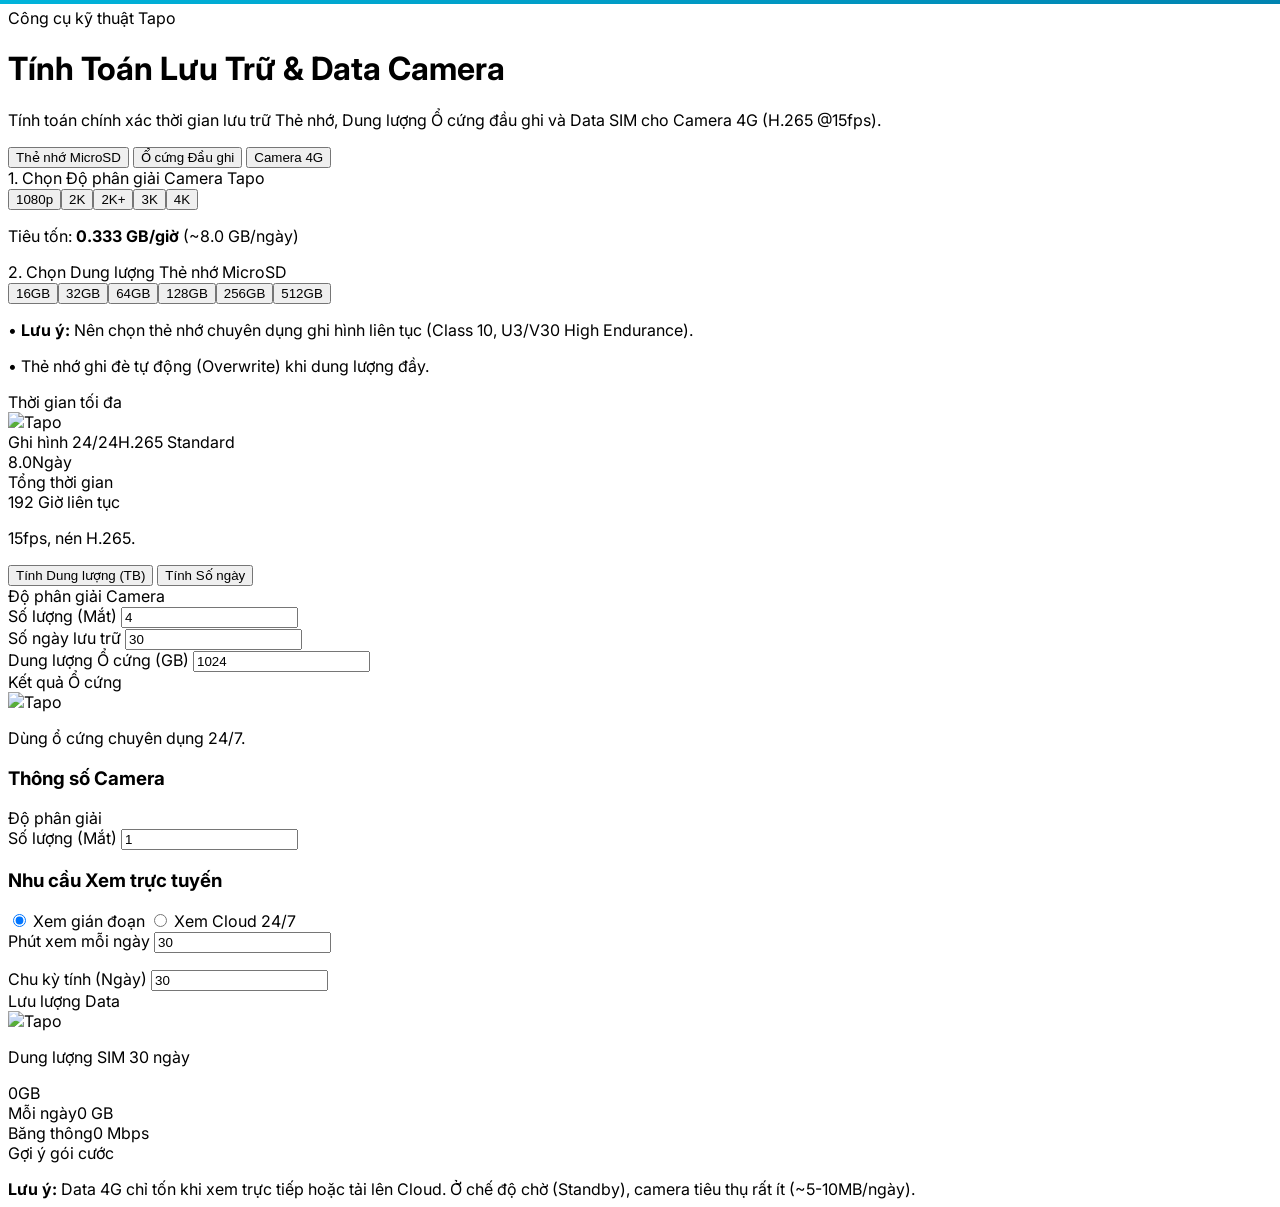
==== tabs/calculator.html @ 6a811afc "Add files via upload" ====
<!DOCTYPE html>
<html lang="vi" class="h-full">
<head>
  <meta charset="UTF-8">
  <meta name="viewport" content="width=device-width, initial-scale=1.0">
  <title>Tapo Tech Support - Công cụ tính toán lưu trữ</title>
  <link rel="icon" type="image/png" href="https://cdn.aptoide.com/imgs/2/5/1/251d2f49094c11b3768f046e348677f7_icon.jpg">

  <!-- DATA FILE — đường dẫn tương đối từ thư mục tabs/ lên gốc -->
  <script src="../data/data.js"></script>

  <script src="https://cdn.tailwindcss.com/3.4.17"></script>
  <script src="https://cdn.jsdelivr.net/npm/lucide@0.263.0/dist/umd/lucide.min.js"></script>
  <link href="https://fonts.googleapis.com/css2?family=Inter:wght@400;500;600;700;800&display=swap&subset=vietnamese" rel="stylesheet">

  <style>
    body { font-family: 'Inter', system-ui, sans-serif; }
    .result-card::before {
      content: ''; position: absolute; top: 0; left: 0; right: 0; height: 4px;
      background: linear-gradient(90deg, #00b4db, #0083b0);
    }
  </style>
</head>
<body class="bg-slate-50 text-slate-900 p-4 md:p-8 max-w-6xl mx-auto m-0">

  <div id="tab-calculator">
    <div class="mb-6">
      <span class="inline-flex items-center gap-1.5 bg-blue-50 text-blue-700 text-xs font-bold px-3 py-1 rounded-full border border-blue-200 uppercase tracking-wider mb-2">
        <i data-lucide="calculator" class="w-3.5 h-3.5"></i> Công cụ kỹ thuật Tapo
      </span>
      <h1 class="text-2xl md:text-3xl font-extrabold tracking-tight">Tính Toán Lưu Trữ & Data Camera</h1>
      <p class="text-slate-500 text-sm mt-1">Tính toán chính xác thời gian lưu trữ Thẻ nhớ, Dung lượng Ổ cứng đầu ghi và Data SIM cho Camera 4G (H.265 @15fps).</p>
    </div>

    <!-- Navigation -->
    <div class="flex bg-slate-100 rounded-xl p-1 gap-1 mb-6 max-w-xl">
      <button onclick="switchTab('sdcard')" id="btn-tab-sdcard" class="tab-btn flex-1 flex items-center justify-center gap-2 py-2.5 px-4 rounded-lg text-sm font-semibold text-slate-500 transition-all bg-white text-blue-700 shadow"><i data-lucide="sd-card" class="w-4 h-4"></i> Thẻ nhớ MicroSD</button>
      <button onclick="switchTab('hdd')" id="btn-tab-hdd" class="tab-btn flex-1 flex items-center justify-center gap-2 py-2.5 px-4 rounded-lg text-sm font-semibold text-slate-500 transition-all"><i data-lucide="hard-drive" class="w-4 h-4"></i> Ổ cứng Đầu ghi</button>
      <button onclick="switchTab('camera4g')" id="btn-tab-camera4g" class="tab-btn flex-1 flex items-center justify-center gap-2 py-2.5 px-4 rounded-lg text-sm font-semibold text-slate-500 transition-all"><i data-lucide="wifi" class="w-4 h-4"></i> Camera 4G</button>
    </div>

    <!-- 1. TAB MICROSD -->
    <div id="section-sdcard" class="tab-content grid grid-cols-1 lg:grid-cols-12 gap-6">
      <div class="lg:col-span-7 bg-white rounded-2xl border border-slate-200 shadow-sm p-6 space-y-6">
        <div>
          <label class="block text-sm font-semibold text-slate-700 mb-2">1. Chọn Độ phân giải Camera Tapo</label>
          <div id="sd-res-btns" class="grid grid-cols-3 sm:grid-cols-5 gap-2"></div>
          <p id="sd-rate-info" class="text-xs text-blue-600 font-medium mt-2 flex items-center gap-1.5"></p>
        </div>
        <div>
          <label class="block text-sm font-semibold text-slate-700 mb-2">2. Chọn Dung lượng Thẻ nhớ MicroSD</label>
          <div id="sd-cap-btns" class="grid grid-cols-3 sm:grid-cols-6 gap-2"></div>
        </div>
        <div class="p-4 bg-slate-50 rounded-xl border border-slate-200 text-xs text-slate-600 space-y-1">
          <p>• <strong>Lưu ý:</strong> Nên chọn thẻ nhớ chuyên dụng ghi hình liên tục (Class 10, U3/V30 High Endurance).</p>
          <p>• Thẻ nhớ ghi đè tự động (Overwrite) khi dung lượng đầy.</p>
        </div>
      </div>
      <div class="lg:col-span-5">
        <div class="result-card relative bg-white border border-slate-200 rounded-2xl p-7 shadow-sm overflow-hidden space-y-4">
          <div class="flex items-center justify-between pb-1">
            <div class="flex items-center gap-2"><div class="p-1.5 bg-sky-100 text-sky-600 rounded-lg"><i data-lucide="clock" class="w-4 h-4"></i></div><span class="text-xs font-bold text-slate-700 uppercase tracking-wider">Thời gian tối đa</span></div>
            <img src="https://static.tapo.com/res/new-home/tapo.svg?v=202410101530" alt="Tapo" class="h-5">
          </div>
          <div class="bg-gradient-to-br from-sky-50 to-sky-100 border border-sky-200 rounded-xl p-6">
            <div class="flex items-center justify-between mb-2"><span class="text-xs font-bold text-sky-800 uppercase tracking-wide">Ghi hình 24/24</span><span class="px-2 py-0.5 rounded-full text-[10px] font-bold bg-sky-200/60 text-sky-800">H.265 Standard</span></div>
            <div class="flex items-baseline gap-2"><span id="sd-result-days" class="text-6xl font-extrabold text-sky-700 tracking-tighter">0</span><span class="text-xl font-bold text-sky-600">Ngày</span></div>
          </div>
          <div class="bg-slate-50 border border-slate-100 rounded-xl p-3.5 flex items-center justify-between">
            <span class="text-xs font-medium text-slate-500">Tổng thời gian</span>
            <div class="text-right"><span id="sd-result-hours" class="text-base font-extrabold text-slate-800">0</span> <span class="text-xs font-semibold text-slate-500">Giờ liên tục</span></div>
          </div>
          <p class="text-[11px] text-slate-400 font-medium pt-2 border-t border-slate-100 flex items-center gap-1"><i data-lucide="info" class="w-3 h-3"></i> 15fps, nén H.265.</p>
        </div>
      </div>
    </div>

    <!-- 2. TAB HDD -->
    <div id="section-hdd" class="tab-content hidden grid grid-cols-1 lg:grid-cols-12 gap-6">
      <div class="lg:col-span-7 bg-white rounded-2xl border border-slate-200 shadow-sm p-6 space-y-5">
        <div class="flex bg-slate-100 rounded-xl p-1 gap-1">
          <button onclick="setHddMode('calc-cap')" id="btn-hdd-cap" class="flex-1 py-2 text-sm font-semibold rounded-lg bg-white text-blue-700 shadow">Tính Dung lượng (TB)</button>
          <button onclick="setHddMode('calc-days')" id="btn-hdd-days" class="flex-1 py-2 text-sm font-semibold rounded-lg text-slate-500">Tính Số ngày</button>
        </div>
        <div>
          <label class="block text-sm font-semibold text-slate-700 mb-2">Độ phân giải Camera</label>
          <div id="hdd-res-btns" class="grid grid-cols-3 sm:grid-cols-5 gap-2"></div>
        </div>
        <div class="grid grid-cols-1 sm:grid-cols-2 gap-4">
          <div>
            <label class="block text-sm font-semibold text-slate-700 mb-2">Số lượng (Mắt)</label>
            <input type="number" id="hdd-cameras" min="1" value="4" class="w-full p-3 border-2 border-slate-200 rounded-xl outline-none focus:border-blue-500" oninput="calcHDD()">
          </div>
          <div id="hdd-days-input">
            <label class="block text-sm font-semibold text-slate-700 mb-2">Số ngày lưu trữ</label>
            <input type="number" id="hdd-days" min="1" value="30" class="w-full p-3 border-2 border-slate-200 rounded-xl outline-none focus:border-blue-500" oninput="calcHDD()">
          </div>
        </div>
        <div id="hdd-cap-input" class="hidden">
          <label class="block text-sm font-semibold text-slate-700 mb-2">Dung lượng Ổ cứng (GB)</label>
          <input type="number" id="hdd-capacity" min="1" value="1024" class="w-full p-3 border-2 border-slate-200 rounded-xl outline-none focus:border-blue-500 mb-2" oninput="calcHDD()">
          <div id="hdd-cap-presets" class="flex flex-wrap gap-2"></div>
        </div>
      </div>
      <div class="lg:col-span-5">
        <div class="result-card relative bg-white border border-slate-200 rounded-2xl p-7 shadow-sm overflow-hidden space-y-4">
          <div class="flex items-center justify-between pb-1">
            <div class="flex items-center gap-2"><div class="p-1.5 bg-sky-100 text-sky-600 rounded-lg"><i data-lucide="hard-drive" class="w-4 h-4"></i></div><span class="text-xs font-bold text-slate-700 uppercase tracking-wider">Kết quả Ổ cứng</span></div>
            <img src="https://static.tapo.com/res/new-home/tapo.svg?v=202410101530" alt="Tapo" class="h-5">
          </div>
          <div id="hdd-result-display"></div>
          <p class="text-[11px] text-slate-400 font-medium pt-2 border-t border-slate-100 flex items-center gap-1"><i data-lucide="info" class="w-3 h-3"></i> Dùng ổ cứng chuyên dụng 24/7.</p>
        </div>
      </div>
    </div>

    <!-- 3. TAB 4G -->
    <div id="section-camera4g" class="tab-content hidden grid grid-cols-1 lg:grid-cols-12 gap-6">
      <div class="lg:col-span-7 space-y-4">
        <div class="bg-white rounded-2xl border border-slate-200 shadow-sm p-6">
          <h3 class="text-sm font-bold text-slate-800 mb-4 flex items-center gap-2"><i data-lucide="camera" class="w-4 h-4 text-blue-600"></i> Thông số Camera</h3>
          <div class="space-y-4">
            <div>
              <label class="block text-sm font-semibold text-slate-700 mb-2">Độ phân giải</label>
              <div id="cam4g-res-btns" class="grid grid-cols-2 sm:grid-cols-3 gap-2"></div>
            </div>
            <div>
              <label class="block text-sm font-semibold text-slate-700 mb-2">Số lượng (Mắt)</label>
              <input type="number" id="cam4g-quantity" min="1" value="1" class="w-full p-3 border-2 border-slate-200 rounded-xl outline-none focus:border-blue-500" oninput="calc4G()">
            </div>
          </div>
        </div>
        <div class="bg-white rounded-2xl border border-slate-200 shadow-sm p-6">
          <h3 class="text-sm font-bold text-slate-800 mb-4 flex items-center gap-2"><i data-lucide="clock" class="w-4 h-4 text-blue-600"></i> Nhu cầu Xem trực tuyến</h3>
          <div class="space-y-4">
            <div class="flex gap-4">
              <label class="flex items-center gap-2 text-sm font-medium cursor-pointer"><input type="radio" name="cam4g-view" value="intermittent" checked onchange="calc4G()" class="w-4 h-4 accent-blue-600"> Xem gián đoạn</label>
              <label class="flex items-center gap-2 text-sm font-medium cursor-pointer"><input type="radio" name="cam4g-view" value="continuous" onchange="calc4G()" class="w-4 h-4 accent-blue-600"> Xem Cloud 24/7</label>
            </div>
            <div id="cam4g-min-section">
              <label class="block text-sm font-semibold text-slate-700 mb-2">Phút xem mỗi ngày</label>
              <input type="number" id="cam4g-mins" min="1" value="30" class="w-full p-3 border-2 border-slate-200 rounded-xl outline-none focus:border-blue-500" oninput="calc4G()">
              <p id="cam4g-mins-hint" class="text-xs text-slate-500 mt-1 font-medium"></p>
            </div>
            <div>
              <label class="block text-sm font-semibold text-slate-700 mb-2">Chu kỳ tính (Ngày)</label>
              <input type="number" id="cam4g-days" min="1" value="30" class="w-full p-3 border-2 border-slate-200 rounded-xl outline-none focus:border-blue-500" oninput="calc4G()">
            </div>
          </div>
        </div>
      </div>
      <div class="lg:col-span-5 space-y-4">
        <div class="result-card relative bg-white border border-slate-200 rounded-2xl p-7 shadow-sm overflow-hidden space-y-4">
          <div class="flex items-center justify-between pb-1">
            <div class="flex items-center gap-2"><div class="p-1.5 bg-sky-100 text-sky-600 rounded-lg"><i data-lucide="activity" class="w-4 h-4"></i></div><span class="text-xs font-bold text-slate-700 uppercase tracking-wider">Lưu lượng Data</span></div>
            <img src="https://static.tapo.com/res/new-home/tapo.svg?v=202410101530" alt="Tapo" class="h-5">
          </div>
          <div class="bg-gradient-to-br from-sky-50 to-sky-100 border border-sky-200 rounded-xl p-6">
            <p id="cam4g-total-label" class="text-xs font-bold text-sky-800 uppercase tracking-wide mb-2">Dung lượng SIM 30 ngày</p>
            <div class="flex items-baseline gap-2"><span id="cam4g-totalGB" class="text-6xl font-extrabold text-sky-700 tracking-tighter">0</span><span class="text-xl font-bold text-sky-600">GB</span></div>
          </div>
          <div class="grid grid-cols-2 gap-3">
            <div class="bg-slate-50 border border-slate-100 rounded-xl p-3.5 flex flex-col"><span class="text-xs font-medium text-slate-500">Mỗi ngày</span><span class="text-base font-extrabold"><span id="cam4g-dailyGB">0</span> <span class="text-xs font-semibold text-slate-500">GB</span></span></div>
            <div class="bg-slate-50 border border-slate-100 rounded-xl p-3.5 flex flex-col"><span class="text-xs font-medium text-slate-500">Băng thông</span><span class="text-base font-extrabold"><span id="cam4g-mbps">0</span> <span class="text-xs font-semibold text-slate-500">Mbps</span></span></div>
          </div>
        </div>
        <div class="bg-blue-50 border border-blue-200 rounded-xl p-5">
          <div class="font-bold text-blue-900 text-sm mb-1 flex items-center gap-2"><i data-lucide="sim-card" class="w-4 h-4 text-blue-600"></i> Gợi ý gói cước</div>
          <p id="cam4g-recommend" class="text-xs text-blue-800"></p>
        </div>
        <div class="bg-orange-50 border border-orange-100 rounded-xl p-4 flex gap-3 text-xs text-orange-900 leading-relaxed">
          <i data-lucide="alert-triangle" class="w-5 h-5 text-orange-600 shrink-0"></i>
          <strong>Lưu ý:</strong> Data 4G chỉ tốn khi xem trực tiếp hoặc tải lên Cloud. Ở chế độ chờ (Standby), camera tiêu thụ rất ít (~5-10MB/ngày).
        </div>
      </div>
    </div>
  </div>

  <script>
    const $ = id => document.getElementById(id);
    
    // Data Setup — lấy từ data.js (đã load ở <head>)
    // resolutionRates trong data.js là GB/ngày → chuyển sang GB/giờ cho UI này
    const resRates = Object.fromEntries(
      Object.entries(resolutionRates).map(([k, v]) => [k, v / 24])
    );

    // sdCapOptions & hddPresetOptions lấy từ data.js, fallback nếu chưa có
    const sdCaps = typeof sdCapOptions !== 'undefined'
      ? sdCapOptions : [16, 32, 64, 128, 256, 512];
    const hddPresets = typeof hddPresetOptions !== 'undefined'
      ? hddPresetOptions : [500, 1024, 2048, 4096, 6144, 8192];

    // CAMERA_SPECS_4G trong data.js chỉ có bitrate → tính rate (GB/giờ) = bitrate / 3
    const cam4GData = Object.fromEntries(
      Object.entries(CAMERA_SPECS_4G).map(([k, v]) => [k, { bit: v.bitrate, rate: v.bitrate / 3 }])
    );

    // State
    let state = { sdRes: "1080p", sdCap: 64, hddRes: "1080p", hddMode: "calc-cap", cam4gRes: "2MP (Full HD)" };

    const btnClass = (active) => `p-3 text-sm font-bold text-center rounded-xl border-2 transition-all cursor-pointer ${active ? 'border-blue-600 bg-blue-600 text-white shadow-md' : 'border-slate-200 bg-white text-slate-600 hover:border-blue-400 hover:bg-blue-50'}`;

    // --- UI/Tab Logic ---
    function switchTab(tab) {
      document.querySelectorAll('.tab-content').forEach(el => el.classList.toggle('hidden', el.id !== `section-${tab}`));
      document.querySelectorAll('.tab-btn').forEach(btn => {
        const isActive = btn.id === `btn-tab-${tab}`;
        btn.className = `tab-btn flex-1 flex items-center justify-center gap-2 py-2.5 px-4 rounded-lg text-sm font-semibold transition-all ${isActive ? 'bg-white text-blue-700 shadow' : 'text-slate-500'}`;
      });
    }

    // --- 1. SD Card ---
    const updateSdUI = () => {
      $('sd-res-btns').innerHTML = Object.keys(resRates).map(r => `<button onclick="state.sdRes='${r}';updateSdUI()" class="${btnClass(r===state.sdRes)}">${r}</button>`).join('');
      $('sd-cap-btns').innerHTML = sdCaps.map(c => `<button onclick="state.sdCap=${c};updateSdUI()" class="${btnClass(c===state.sdCap)}">${c}GB</button>`).join('');
      const rate = resRates[state.sdRes];
      $('sd-rate-info').innerHTML = `<i data-lucide="info" class="w-3.5 h-3.5 inline"></i> Tiêu tốn: <strong>${rate.toFixed(3)} GB/giờ</strong> (~${(rate*24).toFixed(1)} GB/ngày)`;
      $('sd-result-days').textContent = ((state.sdCap/rate)/24).toFixed(1);
      $('sd-result-hours').textContent = Math.floor(state.sdCap/rate);
      lucide.createIcons();
    };

    // --- 2. HDD ---
    function setHddMode(mode) {
      state.hddMode = mode;
      $('btn-hdd-cap').className = `flex-1 py-2 text-sm font-semibold rounded-lg ${mode==='calc-cap' ? 'bg-white text-blue-700 shadow' : 'text-slate-500'}`;
      $('btn-hdd-days').className = `flex-1 py-2 text-sm font-semibold rounded-lg ${mode==='calc-days' ? 'bg-white text-blue-700 shadow' : 'text-slate-500'}`;
      $('hdd-days-input').classList.toggle('hidden', mode==='calc-days');
      $('hdd-cap-input').classList.toggle('hidden', mode==='calc-cap');
      calcHDD();
    }
    
    function setHddCap(cap) { $('hdd-capacity').value = cap; calcHDD(); }

    const updateHddUI = () => {
      $('hdd-res-btns').innerHTML = Object.keys(resRates).map(r => `<button onclick="state.hddRes='${r}';updateHddUI()" class="${btnClass(r===state.hddRes)}">${r}</button>`).join('');
      $('hdd-cap-presets').innerHTML = hddPresets.map(c => `<button onclick="setHddCap(${c})" class="px-3 py-1.5 text-xs border border-slate-300 rounded-lg hover:bg-blue-50 hover:text-blue-600 font-semibold">${c>=1024 ? c/1024+'TB' : c+'GB'}</button>`).join('');
      calcHDD();
    };

    function calcHDD() {
      const cams = Math.max(1, parseInt($('hdd-cameras').value) || 1);
      const rateDay = resRates[state.hddRes] * 24;
      
      if (state.hddMode === 'calc-cap') {
        const days = Math.max(1, parseInt($('hdd-days').value) || 1);
        const gb = Math.ceil(rateDay * days * cams);
        $('hdd-result-display').innerHTML = `<div class="bg-gradient-to-br from-sky-50 to-sky-100 border border-sky-200 rounded-xl p-6 mb-3"><span class="text-xs font-bold text-sky-800 uppercase block mb-2">Dung lượng cần thiết</span><div class="flex items-baseline gap-2"><span class="text-6xl font-extrabold text-sky-700 tracking-tighter">${gb>=1000 ? (gb/1024).toFixed(2) : gb}</span><span class="text-xl font-bold text-sky-600">${gb>=1000 ? 'TB' : 'GB'}</span></div></div><div class="bg-slate-50 border border-slate-100 rounded-xl p-3.5"><span class="text-xs font-medium text-slate-500 block">Cấu hình:</span><span class="text-sm font-bold text-slate-800">${cams} Cam × ${days} Ngày (24/24)</span></div>`;
      } else {
        const cap = Math.max(1, parseFloat($('hdd-capacity').value) || 1024);
        const days = ((cap / (resRates[state.hddRes] * cams)) / 24).toFixed(1);
        $('hdd-result-display').innerHTML = `<div class="bg-gradient-to-br from-sky-50 to-sky-100 border border-sky-200 rounded-xl p-6 mb-3"><span class="text-xs font-bold text-sky-800 uppercase block mb-2">Thời gian đạt được</span><div class="flex items-baseline gap-2"><span class="text-6xl font-extrabold text-sky-700 tracking-tighter">${days}</span><span class="text-xl font-bold text-sky-600">Ngày</span></div></div><div class="bg-slate-50 border border-slate-100 rounded-xl p-3.5"><span class="text-xs font-medium text-slate-500 block">Cấu hình:</span><span class="text-sm font-bold text-slate-800">${cams} Cam trên ổ ${cap>=1024 ? (cap/1024).toFixed(1)+'TB' : cap+'GB'}</span></div>`;
      }
    }

    // --- 3. Camera 4G ---
    const update4GUI = () => {
      $('cam4g-res-btns').innerHTML = Object.keys(cam4GData).map(r => `<button onclick="state.cam4gRes='${r}';update4GUI()" class="${btnClass(r===state.cam4gRes)}">${r}</button>`).join('');
      calc4G();
    };

    function calc4G() {
      const sp = cam4GData[state.cam4gRes];
      const qty = Math.max(1, parseInt($('cam4g-quantity').value) || 1);
      const isCont = document.querySelector('input[name="cam4g-view"]:checked').value === 'continuous';
      const days = Math.max(1, parseInt($('cam4g-days').value) || 30);
      const mins = Math.max(0, parseInt($('cam4g-mins').value) || 0);

      $('cam4g-min-section').classList.toggle('hidden', isCont);
      $('cam4g-mins-hint').textContent = mins >= 60 ? `~ ${(mins/60).toFixed(1)} giờ/ngày.` : `${mins} phút/ngày.`;

      const dailyGB = (isCont ? sp.rate * 24 : sp.rate * (mins/60)) * qty;
      const totalGB = dailyGB * days;

      $('cam4g-totalGB').textContent = totalGB < 10 ? totalGB.toFixed(1) : Math.round(totalGB);
      $('cam4g-dailyGB').textContent = dailyGB.toFixed(2);
      $('cam4g-mbps').textContent = (sp.bit * qty).toFixed(1);
      $('cam4g-total-label').textContent = `Dung lượng SIM ${days} ngày`;

      $('cam4g-recommend').innerHTML = dailyGB <= 1 ? "Thấp. Nên chọn gói SIM khoảng <strong>1GB - 2GB/ngày</strong>." :
                                       dailyGB <= 4 ? "Trung bình. Khuyên dùng gói SIM <strong>3GB - 4GB/ngày</strong>." :
                                       `Cao (${dailyGB.toFixed(1)} GB/ngày). Bắt buộc chọn <strong>SIM 4G Không Giới Hạn</strong>.`;
    }

    window.onload = () => { updateSdUI(); updateHddUI(); update4GUI(); lucide.createIcons(); };
  </script>
</body>
</html>
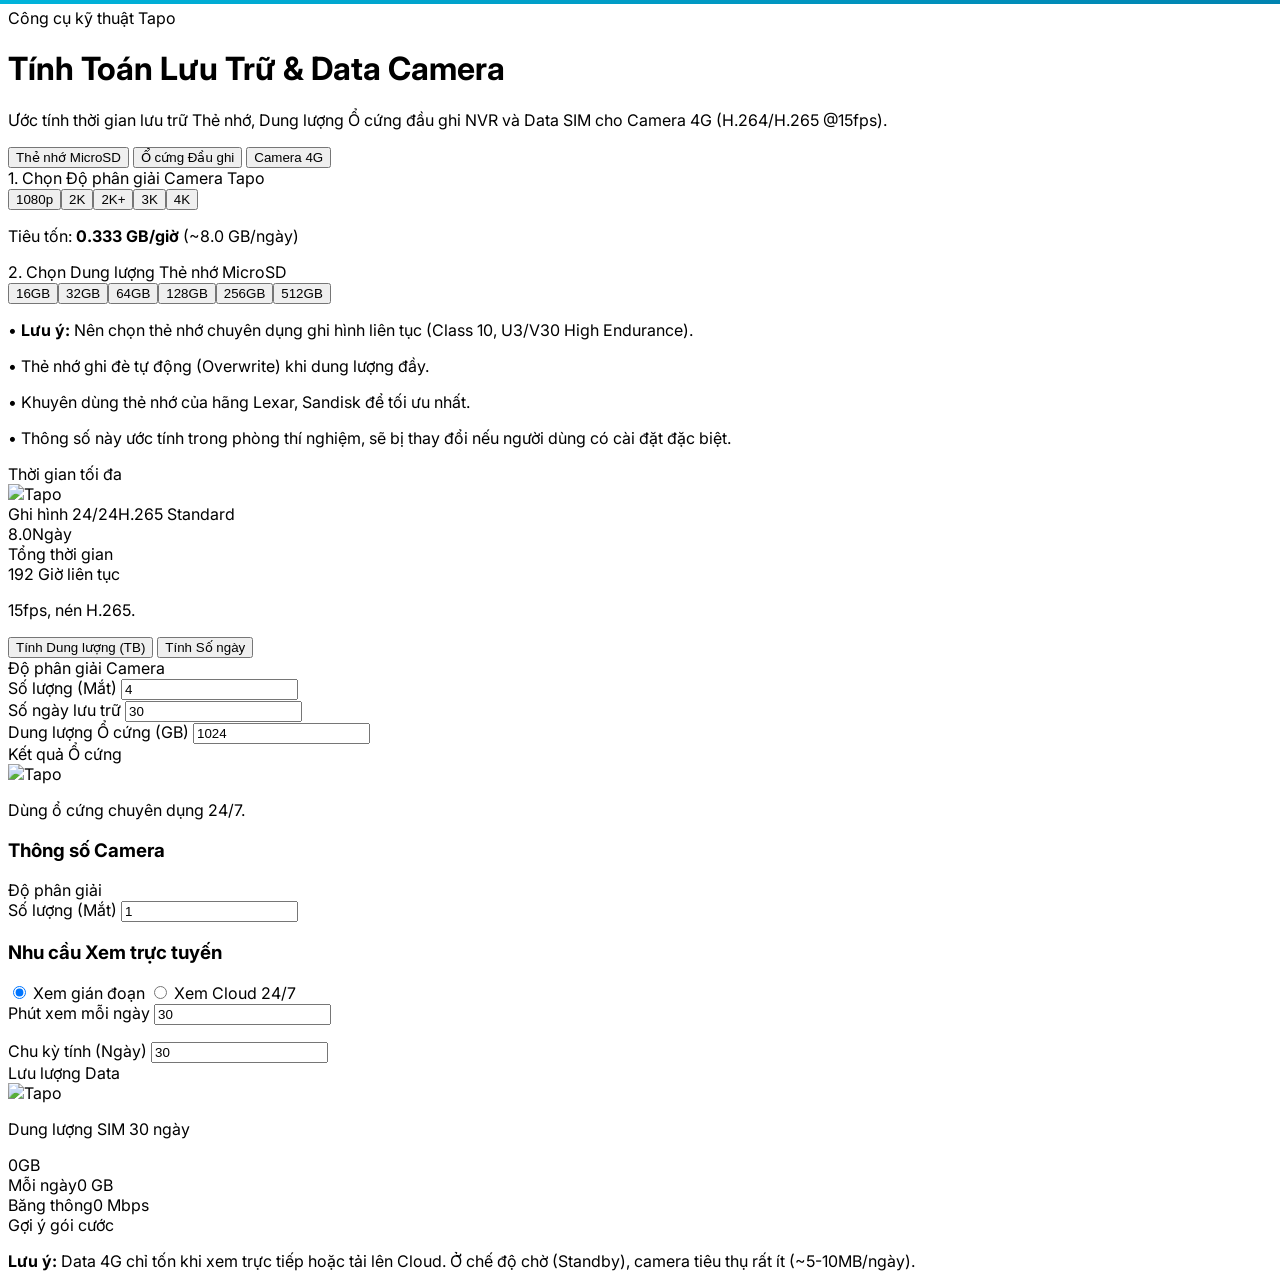
==== commit 8d859e4b: "Update calculator.html" ====
--- a/tabs/calculator.html
+++ b/tabs/calculator.html
@@ -29,7 +29,7 @@
         <i data-lucide="calculator" class="w-3.5 h-3.5"></i> Công cụ kỹ thuật Tapo
       </span>
       <h1 class="text-2xl md:text-3xl font-extrabold tracking-tight">Tính Toán Lưu Trữ & Data Camera</h1>
-      <p class="text-slate-500 text-sm mt-1">Tính toán chính xác thời gian lưu trữ Thẻ nhớ, Dung lượng Ổ cứng đầu ghi và Data SIM cho Camera 4G (H.265 @15fps).</p>
+      <p class="text-slate-500 text-sm mt-1">Ước tính thời gian lưu trữ Thẻ nhớ, Dung lượng Ổ cứng đầu ghi NVR và Data SIM cho Camera 4G (H.264/H.265 @15fps).</p>
     </div>
 
     <!-- Navigation -->
@@ -54,6 +54,8 @@
         <div class="p-4 bg-slate-50 rounded-xl border border-slate-200 text-xs text-slate-600 space-y-1">
           <p>• <strong>Lưu ý:</strong> Nên chọn thẻ nhớ chuyên dụng ghi hình liên tục (Class 10, U3/V30 High Endurance).</p>
           <p>• Thẻ nhớ ghi đè tự động (Overwrite) khi dung lượng đầy.</p>
+		  <p>• Khuyên dùng thẻ nhớ của hãng Lexar, Sandisk để tối ưu nhất.</p>
+		  <p>• Thông số này ước tính trong phòng thí nghiệm, sẽ bị thay đổi nếu người dùng có cài đặt đặc biệt.</p>
         </div>
       </div>
       <div class="lg:col-span-5">
@@ -286,4 +288,4 @@
     window.onload = () => { updateSdUI(); updateHddUI(); update4GUI(); lucide.createIcons(); };
   </script>
 </body>
-</html>+</html>
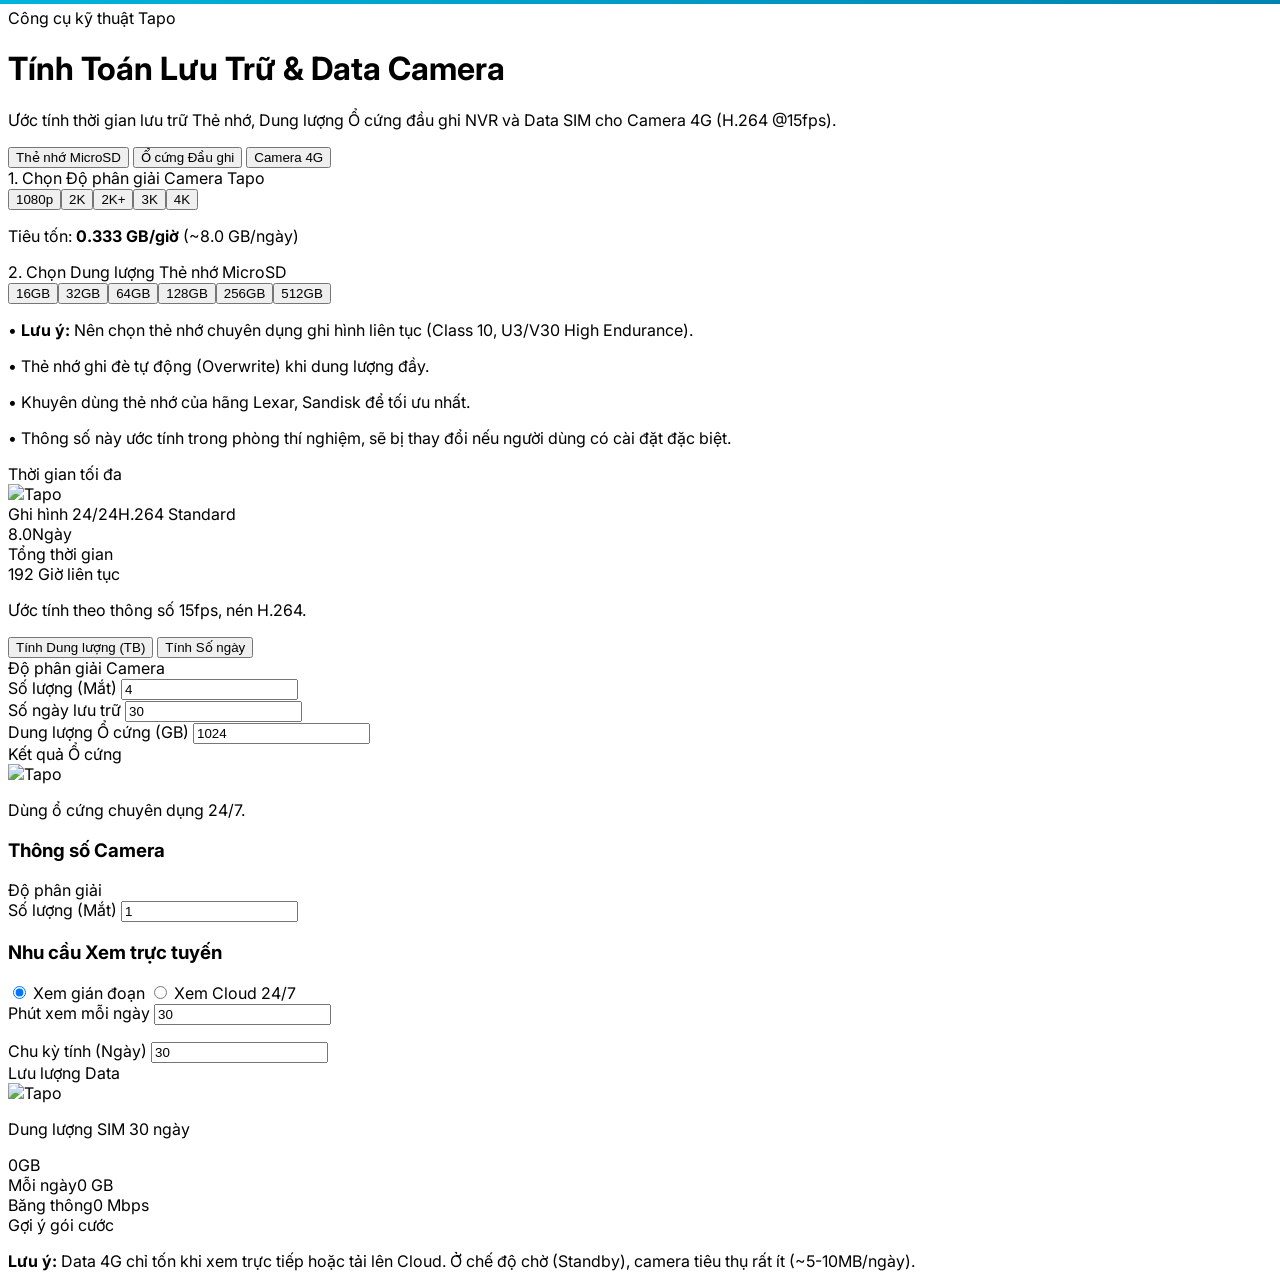
==== commit 0faf3a3a: "Update calculator.html" ====
--- a/tabs/calculator.html
+++ b/tabs/calculator.html
@@ -29,7 +29,7 @@
         <i data-lucide="calculator" class="w-3.5 h-3.5"></i> Công cụ kỹ thuật Tapo
       </span>
       <h1 class="text-2xl md:text-3xl font-extrabold tracking-tight">Tính Toán Lưu Trữ & Data Camera</h1>
-      <p class="text-slate-500 text-sm mt-1">Ước tính thời gian lưu trữ Thẻ nhớ, Dung lượng Ổ cứng đầu ghi NVR và Data SIM cho Camera 4G (H.264/H.265 @15fps).</p>
+      <p class="text-slate-500 text-sm mt-1">Ước tính thời gian lưu trữ Thẻ nhớ, Dung lượng Ổ cứng đầu ghi NVR và Data SIM cho Camera 4G (H.264 @15fps).</p>
     </div>
 
     <!-- Navigation -->
@@ -65,14 +65,14 @@
             <img src="https://static.tapo.com/res/new-home/tapo.svg?v=202410101530" alt="Tapo" class="h-5">
           </div>
           <div class="bg-gradient-to-br from-sky-50 to-sky-100 border border-sky-200 rounded-xl p-6">
-            <div class="flex items-center justify-between mb-2"><span class="text-xs font-bold text-sky-800 uppercase tracking-wide">Ghi hình 24/24</span><span class="px-2 py-0.5 rounded-full text-[10px] font-bold bg-sky-200/60 text-sky-800">H.265 Standard</span></div>
+            <div class="flex items-center justify-between mb-2"><span class="text-xs font-bold text-sky-800 uppercase tracking-wide">Ghi hình 24/24</span><span class="px-2 py-0.5 rounded-full text-[10px] font-bold bg-sky-200/60 text-sky-800">H.264 Standard</span></div>
             <div class="flex items-baseline gap-2"><span id="sd-result-days" class="text-6xl font-extrabold text-sky-700 tracking-tighter">0</span><span class="text-xl font-bold text-sky-600">Ngày</span></div>
           </div>
           <div class="bg-slate-50 border border-slate-100 rounded-xl p-3.5 flex items-center justify-between">
             <span class="text-xs font-medium text-slate-500">Tổng thời gian</span>
             <div class="text-right"><span id="sd-result-hours" class="text-base font-extrabold text-slate-800">0</span> <span class="text-xs font-semibold text-slate-500">Giờ liên tục</span></div>
           </div>
-          <p class="text-[11px] text-slate-400 font-medium pt-2 border-t border-slate-100 flex items-center gap-1"><i data-lucide="info" class="w-3 h-3"></i> 15fps, nén H.265.</p>
+          <p class="text-[11px] text-slate-400 font-medium pt-2 border-t border-slate-100 flex items-center gap-1"><i data-lucide="info" class="w-3 h-3"></i> Ước tính theo thông số 15fps, nén H.264.</p>
         </div>
       </div>
     </div>
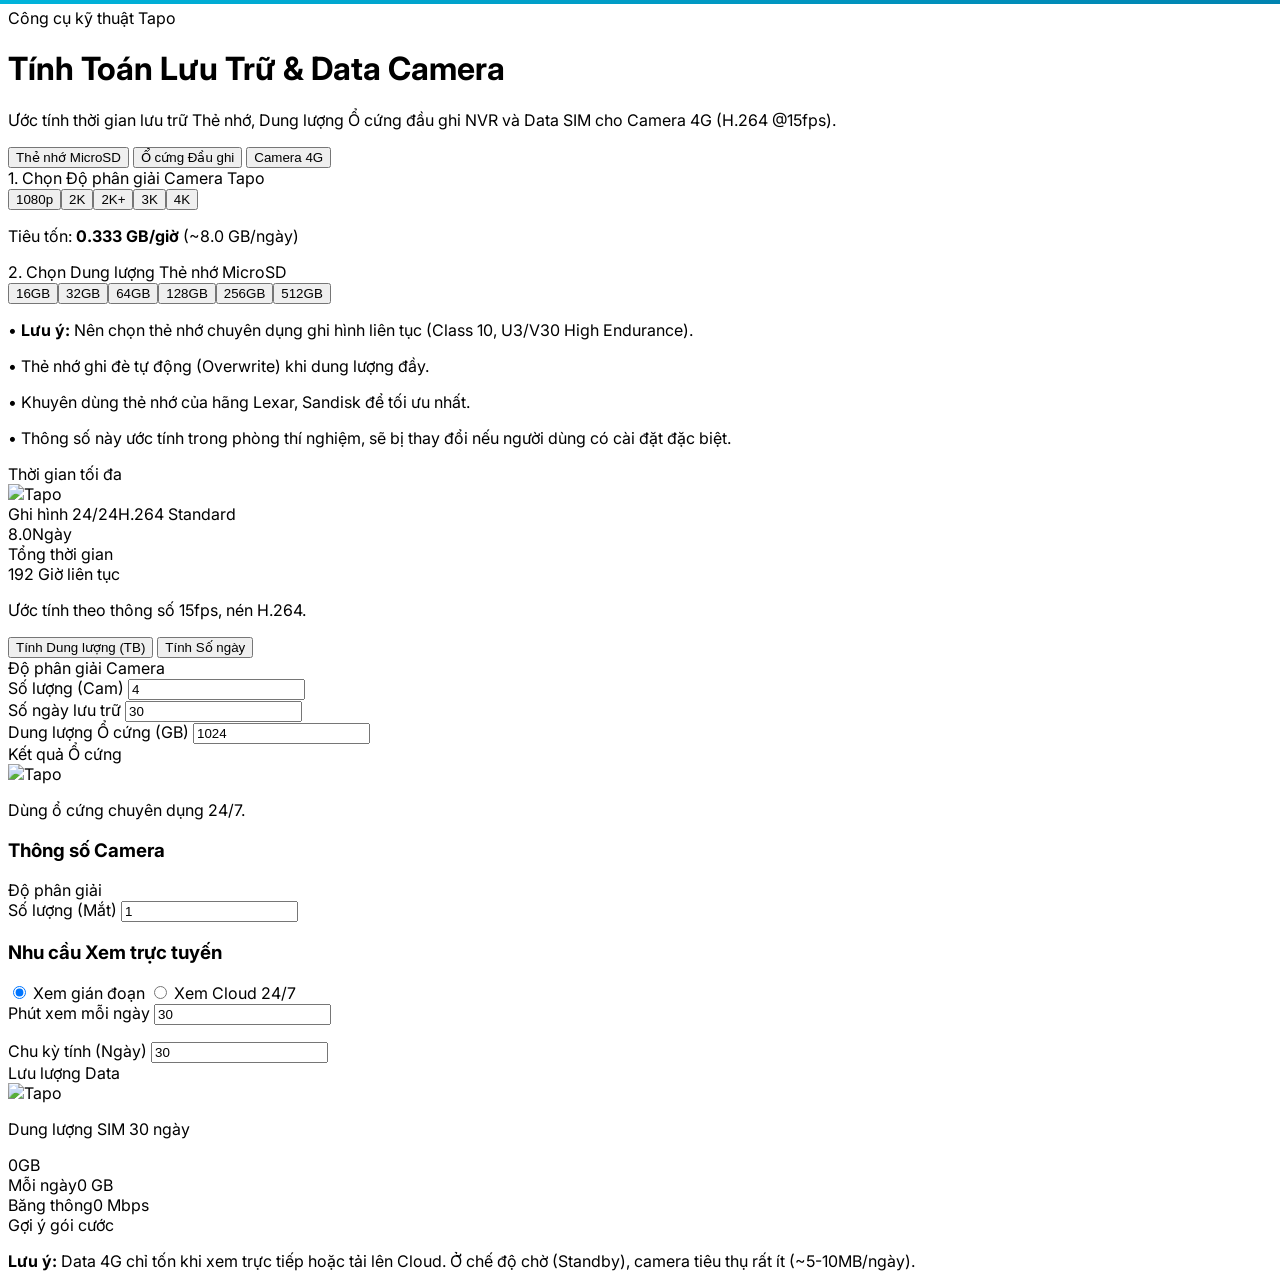
==== commit 3b71d47b: "Update calculator.html" ====
--- a/tabs/calculator.html
+++ b/tabs/calculator.html
@@ -90,7 +90,7 @@
         </div>
         <div class="grid grid-cols-1 sm:grid-cols-2 gap-4">
           <div>
-            <label class="block text-sm font-semibold text-slate-700 mb-2">Số lượng (Mắt)</label>
+            <label class="block text-sm font-semibold text-slate-700 mb-2">Số lượng (Cam)</label>
             <input type="number" id="hdd-cameras" min="1" value="4" class="w-full p-3 border-2 border-slate-200 rounded-xl outline-none focus:border-blue-500" oninput="calcHDD()">
           </div>
           <div id="hdd-days-input">
@@ -203,6 +203,27 @@
 
     const btnClass = (active) => `p-3 text-sm font-bold text-center rounded-xl border-2 transition-all cursor-pointer ${active ? 'border-blue-600 bg-blue-600 text-white shadow-md' : 'border-slate-200 bg-white text-slate-600 hover:border-blue-400 hover:bg-blue-50'}`;
 
+    // --- Giao tiếp với index.html: tự động báo chiều cao thật để iframe giãn đủ ---
+    function sendHeightToParent() {
+      // scrollHeight của documentElement phản ánh đúng tổng chiều cao nội dung
+      // kể cả khi layout xếp dọc 1 cột trên màn hình điện thoại
+      const height = Math.max(
+        document.documentElement.scrollHeight,
+        document.body.scrollHeight
+      );
+      window.parent.postMessage({ type: 'calc-height', height }, '*');
+    }
+
+    // Theo dõi mọi thay đổi kích thước nội dung (đổi tab, nhập liệu, đổi kết quả...)
+    if (typeof ResizeObserver !== 'undefined') {
+      new ResizeObserver(() => sendHeightToParent()).observe(document.body);
+    }
+    window.addEventListener('load', sendHeightToParent);
+    window.addEventListener('resize', sendHeightToParent);
+    // Gọi lại sau một nhịp để chắc chắn icon Lucide và font đã render xong
+    setTimeout(sendHeightToParent, 100);
+    setTimeout(sendHeightToParent, 500);
+
     // --- UI/Tab Logic ---
     function switchTab(tab) {
       document.querySelectorAll('.tab-content').forEach(el => el.classList.toggle('hidden', el.id !== `section-${tab}`));
@@ -210,6 +231,8 @@
         const isActive = btn.id === `btn-tab-${tab}`;
         btn.className = `tab-btn flex-1 flex items-center justify-center gap-2 py-2.5 px-4 rounded-lg text-sm font-semibold transition-all ${isActive ? 'bg-white text-blue-700 shadow' : 'text-slate-500'}`;
       });
+      // Chiều cao thay đổi hẳn khi chuyển tab -> báo lại ngay
+      requestAnimationFrame(sendHeightToParent);
     }
 
     // --- 1. SD Card ---
@@ -285,7 +308,7 @@
                                        `Cao (${dailyGB.toFixed(1)} GB/ngày). Bắt buộc chọn <strong>SIM 4G Không Giới Hạn</strong>.`;
     }
 
-    window.onload = () => { updateSdUI(); updateHddUI(); update4GUI(); lucide.createIcons(); };
+    window.onload = () => { updateSdUI(); updateHddUI(); update4GUI(); lucide.createIcons(); sendHeightToParent(); };
   </script>
 </body>
 </html>
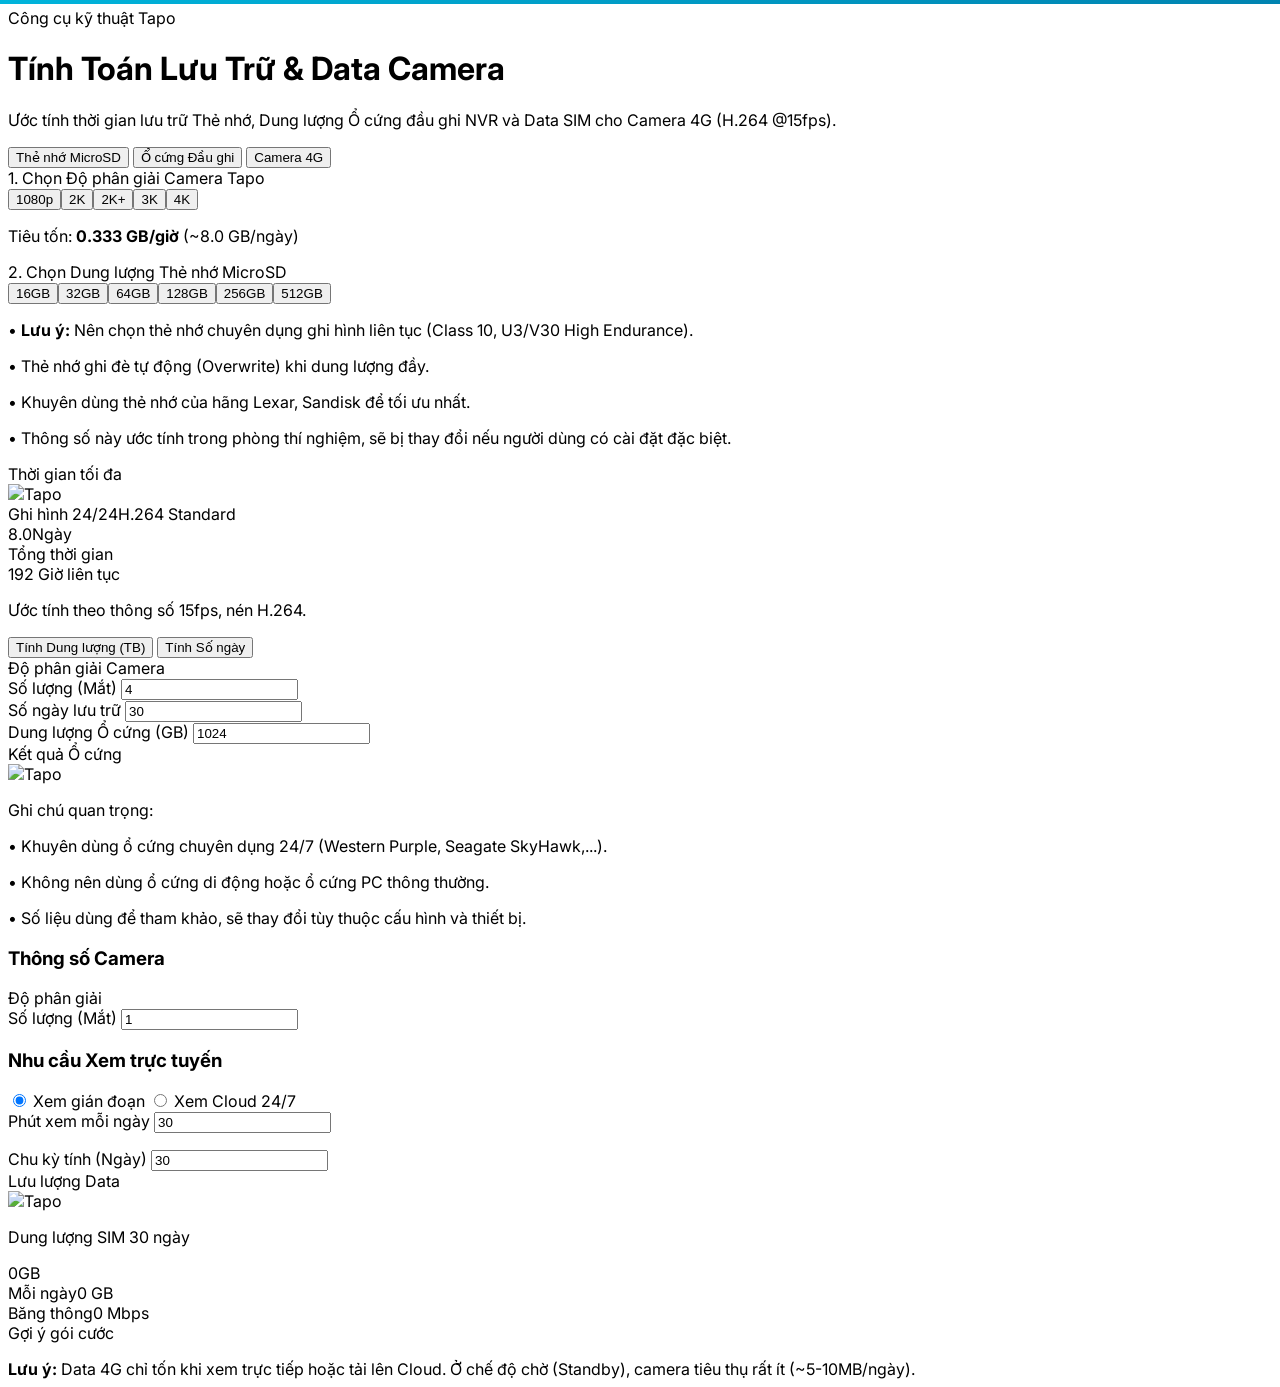
==== commit ffb4f942: "Update calculator.html" ====
--- a/tabs/calculator.html
+++ b/tabs/calculator.html
@@ -90,7 +90,7 @@
         </div>
         <div class="grid grid-cols-1 sm:grid-cols-2 gap-4">
           <div>
-            <label class="block text-sm font-semibold text-slate-700 mb-2">Số lượng (Cam)</label>
+            <label class="block text-sm font-semibold text-slate-700 mb-2">Số lượng (Mắt)</label>
             <input type="number" id="hdd-cameras" min="1" value="4" class="w-full p-3 border-2 border-slate-200 rounded-xl outline-none focus:border-blue-500" oninput="calcHDD()">
           </div>
           <div id="hdd-days-input">
@@ -111,7 +111,14 @@
             <img src="https://static.tapo.com/res/new-home/tapo.svg?v=202410101530" alt="Tapo" class="h-5">
           </div>
           <div id="hdd-result-display"></div>
-          <p class="text-[11px] text-slate-400 font-medium pt-2 border-t border-slate-100 flex items-center gap-1"><i data-lucide="info" class="w-3 h-3"></i> Dùng ổ cứng chuyên dụng 24/7.</p>
+			<div class="bg-amber-50 border border-amber-200/60 rounded-xl p-3 text-xs text-amber-900 space-y-1 mt-3">
+			  <p class="font-bold flex items-center gap-1.5 text-amber-800">
+				<i data-lucide="alert-circle" class="w-4 h-4 text-amber-600"></i> Ghi chú quan trọng:
+			  </p>
+			  <p>• Khuyên dùng ổ cứng chuyên dụng 24/7 (Western Purple, Seagate SkyHawk,...).</p>
+			  <p>• Không nên dùng ổ cứng di động hoặc ổ cứng PC thông thường.</p>
+			  <p>• Số liệu dùng để tham khảo, sẽ thay đổi tùy thuộc cấu hình và thiết bị.</p>
+			</div>
         </div>
       </div>
     </div>
@@ -271,7 +278,7 @@
       if (state.hddMode === 'calc-cap') {
         const days = Math.max(1, parseInt($('hdd-days').value) || 1);
         const gb = Math.ceil(rateDay * days * cams);
-        $('hdd-result-display').innerHTML = `<div class="bg-gradient-to-br from-sky-50 to-sky-100 border border-sky-200 rounded-xl p-6 mb-3"><span class="text-xs font-bold text-sky-800 uppercase block mb-2">Dung lượng cần thiết</span><div class="flex items-baseline gap-2"><span class="text-6xl font-extrabold text-sky-700 tracking-tighter">${gb>=1000 ? (gb/1024).toFixed(2) : gb}</span><span class="text-xl font-bold text-sky-600">${gb>=1000 ? 'TB' : 'GB'}</span></div></div><div class="bg-slate-50 border border-slate-100 rounded-xl p-3.5"><span class="text-xs font-medium text-slate-500 block">Cấu hình:</span><span class="text-sm font-bold text-slate-800">${cams} Cam × ${days} Ngày (24/24)</span></div>`;
+        $('hdd-result-display').innerHTML = `<div class="bg-gradient-to-br from-sky-50 to-sky-100 border border-sky-200 rounded-xl p-6 mb-3"><span class="text-xs font-bold text-sky-800 uppercase block mb-2">Dung lượng cần thiết ước tính</span><div class="flex items-baseline gap-2"><span class="text-6xl font-extrabold text-sky-700 tracking-tighter">${gb>=1000 ? (gb/1024).toFixed(2) : gb}</span><span class="text-xl font-bold text-sky-600">${gb>=1000 ? 'TB' : 'GB'}</span></div></div><div class="bg-slate-50 border border-slate-100 rounded-xl p-3.5"><span class="text-xs font-medium text-slate-500 block">Cấu hình:</span><span class="text-sm font-bold text-slate-800">${cams} Cam × ${days} Ngày (24/24)</span></div>`;
       } else {
         const cap = Math.max(1, parseFloat($('hdd-capacity').value) || 1024);
         const days = ((cap / (resRates[state.hddRes] * cams)) / 24).toFixed(1);
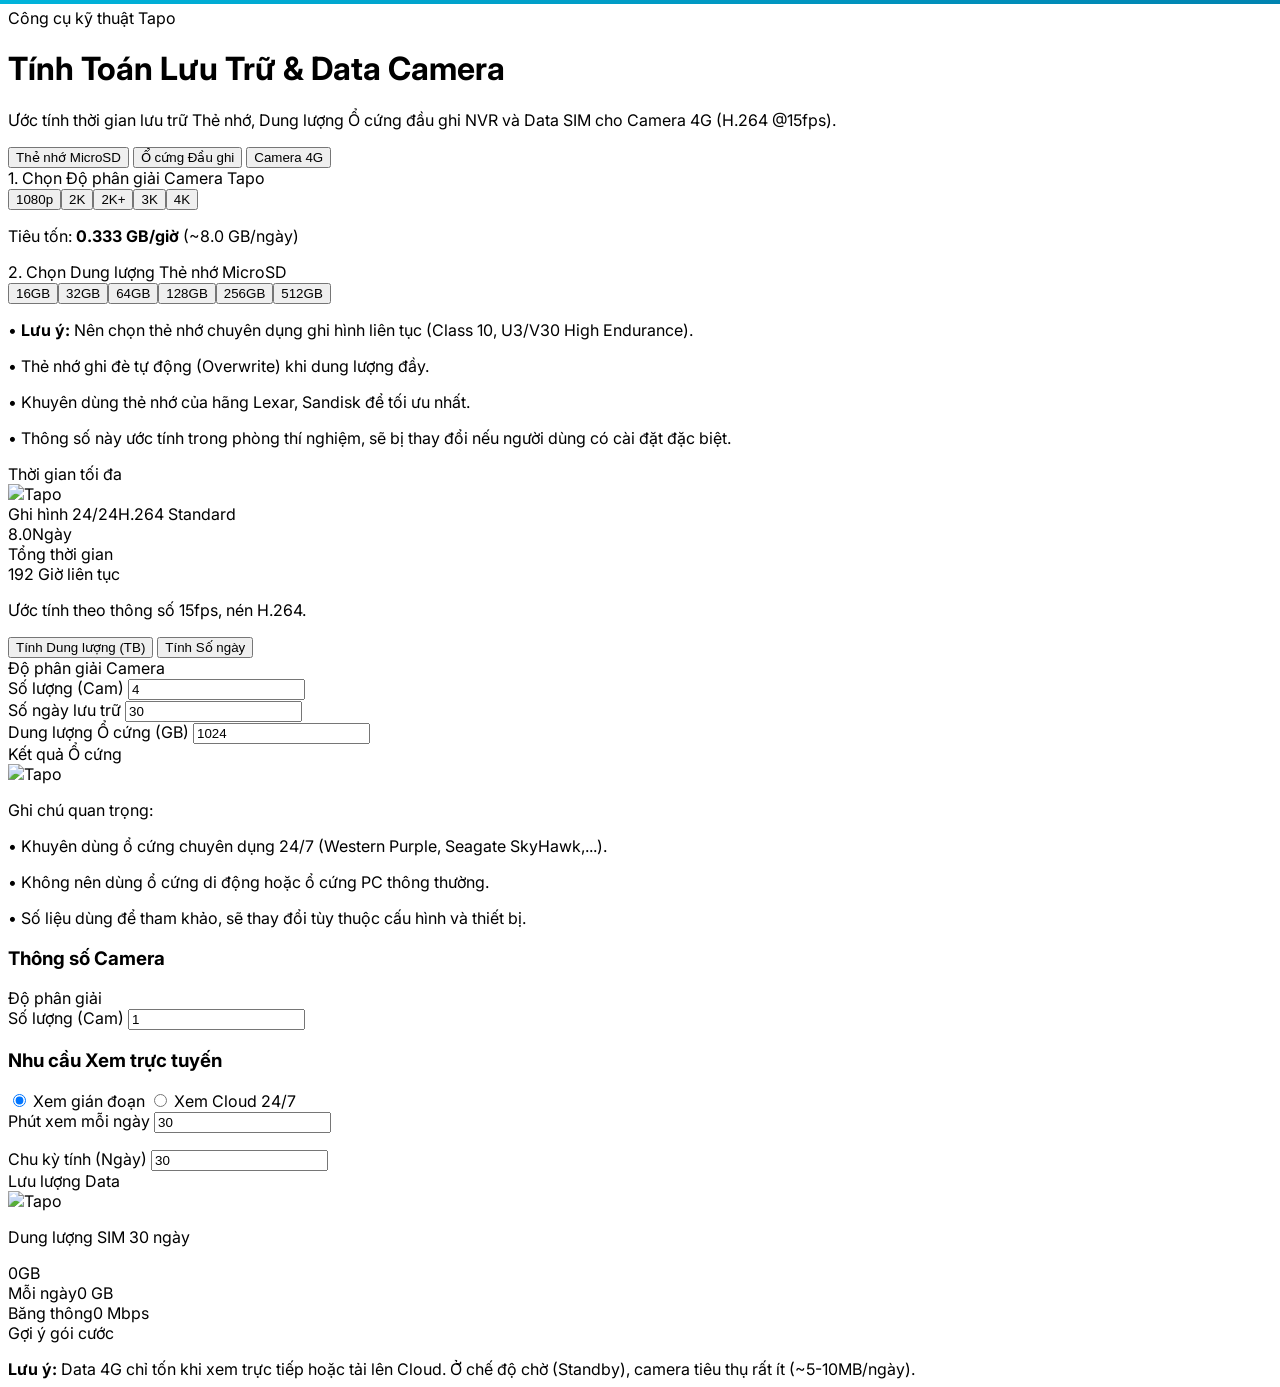
==== commit 0b6ad297: "Update calculator.html" ====
--- a/tabs/calculator.html
+++ b/tabs/calculator.html
@@ -90,7 +90,7 @@
         </div>
         <div class="grid grid-cols-1 sm:grid-cols-2 gap-4">
           <div>
-            <label class="block text-sm font-semibold text-slate-700 mb-2">Số lượng (Mắt)</label>
+            <label class="block text-sm font-semibold text-slate-700 mb-2">Số lượng (Cam)</label>
             <input type="number" id="hdd-cameras" min="1" value="4" class="w-full p-3 border-2 border-slate-200 rounded-xl outline-none focus:border-blue-500" oninput="calcHDD()">
           </div>
           <div id="hdd-days-input">
@@ -134,7 +134,7 @@
               <div id="cam4g-res-btns" class="grid grid-cols-2 sm:grid-cols-3 gap-2"></div>
             </div>
             <div>
-              <label class="block text-sm font-semibold text-slate-700 mb-2">Số lượng (Mắt)</label>
+              <label class="block text-sm font-semibold text-slate-700 mb-2">Số lượng (Cam)</label>
               <input type="number" id="cam4g-quantity" min="1" value="1" class="w-full p-3 border-2 border-slate-200 rounded-xl outline-none focus:border-blue-500" oninput="calc4G()">
             </div>
           </div>
